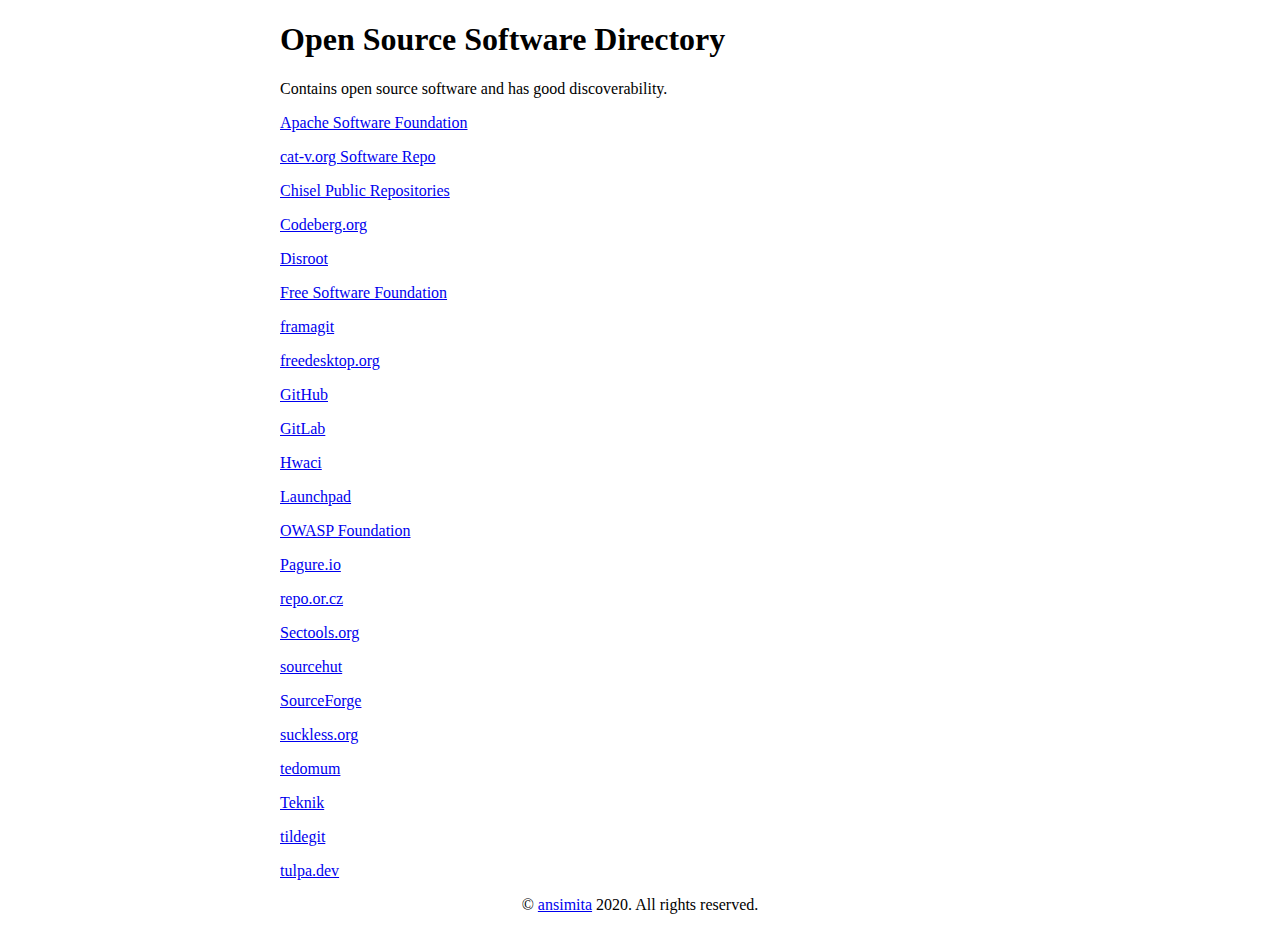
==== collections/oss/index.html @ 1809228c "Add website" ====
<!doctype html>
<html>
  <head>
    <meta charset="utf-8">
    <meta name="viewport" content="width=device-width">
    <link href="style.css" rel="stylesheet">
    <title>Open Source Software Directory by ansimita</title>
  </head>
  <body>
    <h1>Open Source Software Directory</h1>
    <p>Contains open source software and has good discoverability.</p>
    <p><a target="_blank" href="https://apache.org">Apache Software Foundation</a></p>
    <p><a target="_blank" href="http://repo.cat-v.org">cat-v.org Software Repo</a></p>
    <p><a target="_blank" href="http://chiselapp.com/repositories/">Chisel Public Repositories</a></p>
    <p><a target="_blank" href="https://codeberg.org/explore/repos">Codeberg.org</a></p>
    <p><a target="_blank" href="https://git.disroot.org/explore/repos">Disroot</a></p>
    <p><a target="_blank" href="https://www.gnu.org/software/software.html">Free Software Foundation</a></p>
    <p><a target="_blank" href="https://framagit.org/public/projects">framagit</a></p>
    <p><a target="_blank" href="https://www.freedesktop.org/wiki/Software/">freedesktop.org</a></p>
    <p><a target="_blank" href="https://github.com">GitHub</a></p>
    <p><a target="_blank" href="https://gitlab.com">GitLab</a></p>
    <p><a target="_blank" href="https://www.hwaci.com/sw/index.html">Hwaci</a></p>
    <p><a target="_blank" href="https://launchpad.net">Launchpad</a></p>
    <p><a target="_blank" href="https://www.owasp.org/index.php/Main_Page">OWASP Foundation</a></p>
    <p><a target="_blank" href="https://pagure.io">Pagure.io</a></p>
    <p><a target="_blank" href="https://repo.or.cz">repo.or.cz</a></p>
    <p><a target="_blank" href="https://sectools.org">Sectools.org</a></p>
    <p><a target="_blank" href="https://sr.ht/projects">sourcehut</a></p>
    <p><a target="_blank" href="https://sourceforge.net">SourceForge</a></p>
    <p><a target="_blank" href="https://suckless.org">suckless.org</a></p>
    <p><a target="_blank" href="https://forge.tedomum.net/explore/projects">tedomum</a></p>
    <p><a target="_blank" href="https://git.teknik.io/explore/repos">Teknik</a></p>
    <p><a target="_blank" href="https://tildegit.org/explore/repos">tildegit</a></p>
    <p><a target="_blank" href="https://tulpa.dev/explore/repos">tulpa.dev</a></p>
    <footer>
      <p>© <a href="/">ansimita</a> 2020. All rights reserved.</p>
    </footer>
  </body>
</html>
---- collections/oss/style.css ----
body {
  max-width: 45rem;
  margin-left:  auto;
  margin-right: auto;
  padding-left:  1rem;
  padding-right: 1rem;
}

footer {
  text-align: center;
}
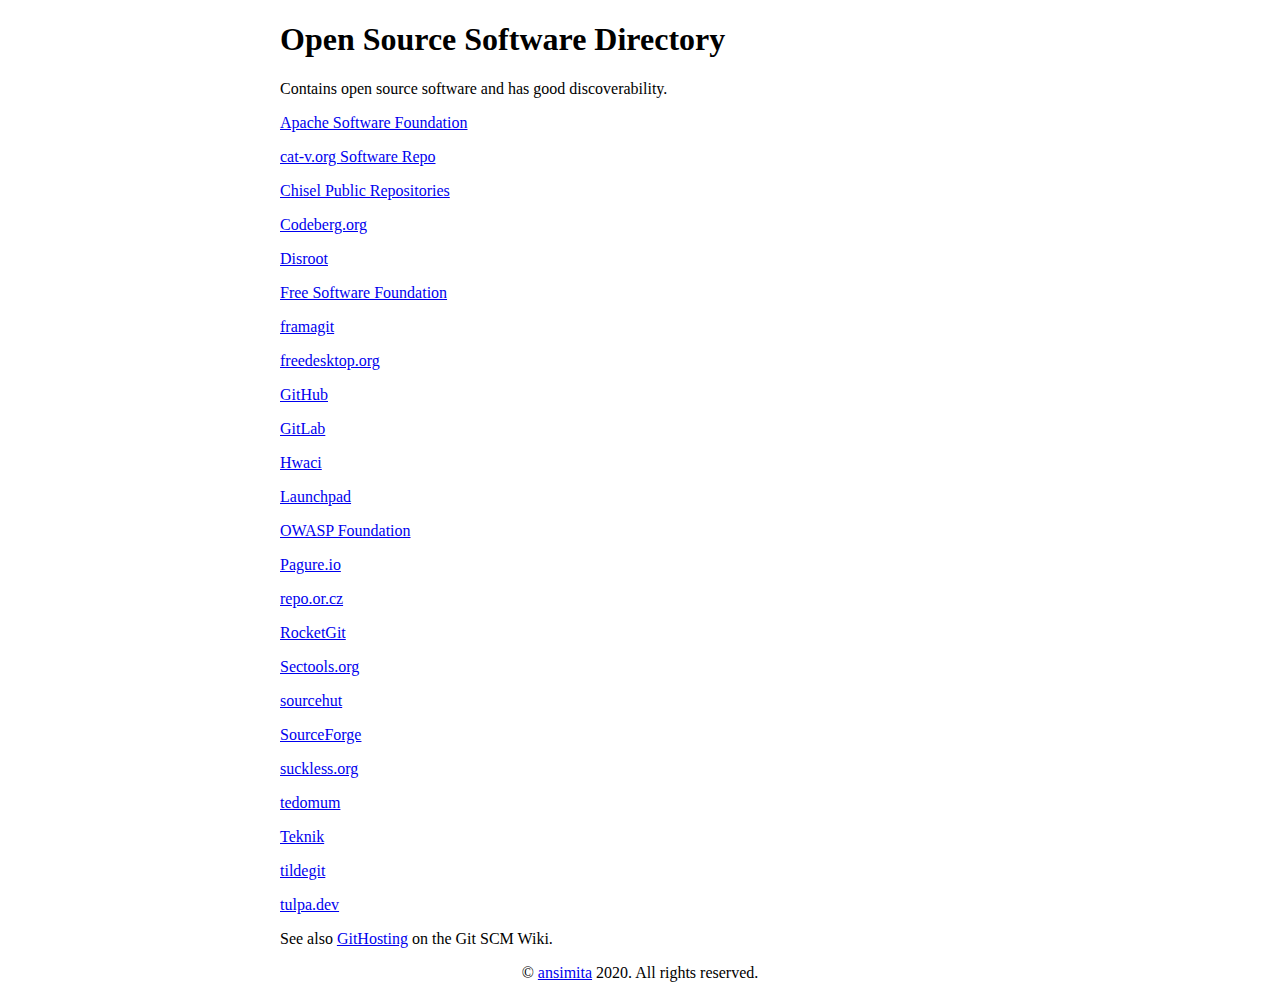
==== commit 2f6e4e0d: "Update 'Open Source Software Directory'" ====
--- a/collections/oss/index.html
+++ b/collections/oss/index.html
@@ -24,6 +24,7 @@
     <p><a target="_blank" href="https://www.owasp.org/index.php/Main_Page">OWASP Foundation</a></p>
     <p><a target="_blank" href="https://pagure.io">Pagure.io</a></p>
     <p><a target="_blank" href="https://repo.or.cz">repo.or.cz</a></p>
+    <p><a target="_blank" href="https://rocketgit.com/op/discover">RocketGit</a></p>
     <p><a target="_blank" href="https://sectools.org">Sectools.org</a></p>
     <p><a target="_blank" href="https://sr.ht/projects">sourcehut</a></p>
     <p><a target="_blank" href="https://sourceforge.net">SourceForge</a></p>
@@ -32,6 +33,7 @@
     <p><a target="_blank" href="https://git.teknik.io/explore/repos">Teknik</a></p>
     <p><a target="_blank" href="https://tildegit.org/explore/repos">tildegit</a></p>
     <p><a target="_blank" href="https://tulpa.dev/explore/repos">tulpa.dev</a></p>
+    <p>See also <a target="_blank" href="https://git.wiki.kernel.org/index.php/GitHosting">GitHosting</a> on the Git SCM Wiki.</p>
     <footer>
       <p>© <a href="/">ansimita</a> 2020. All rights reserved.</p>
     </footer>
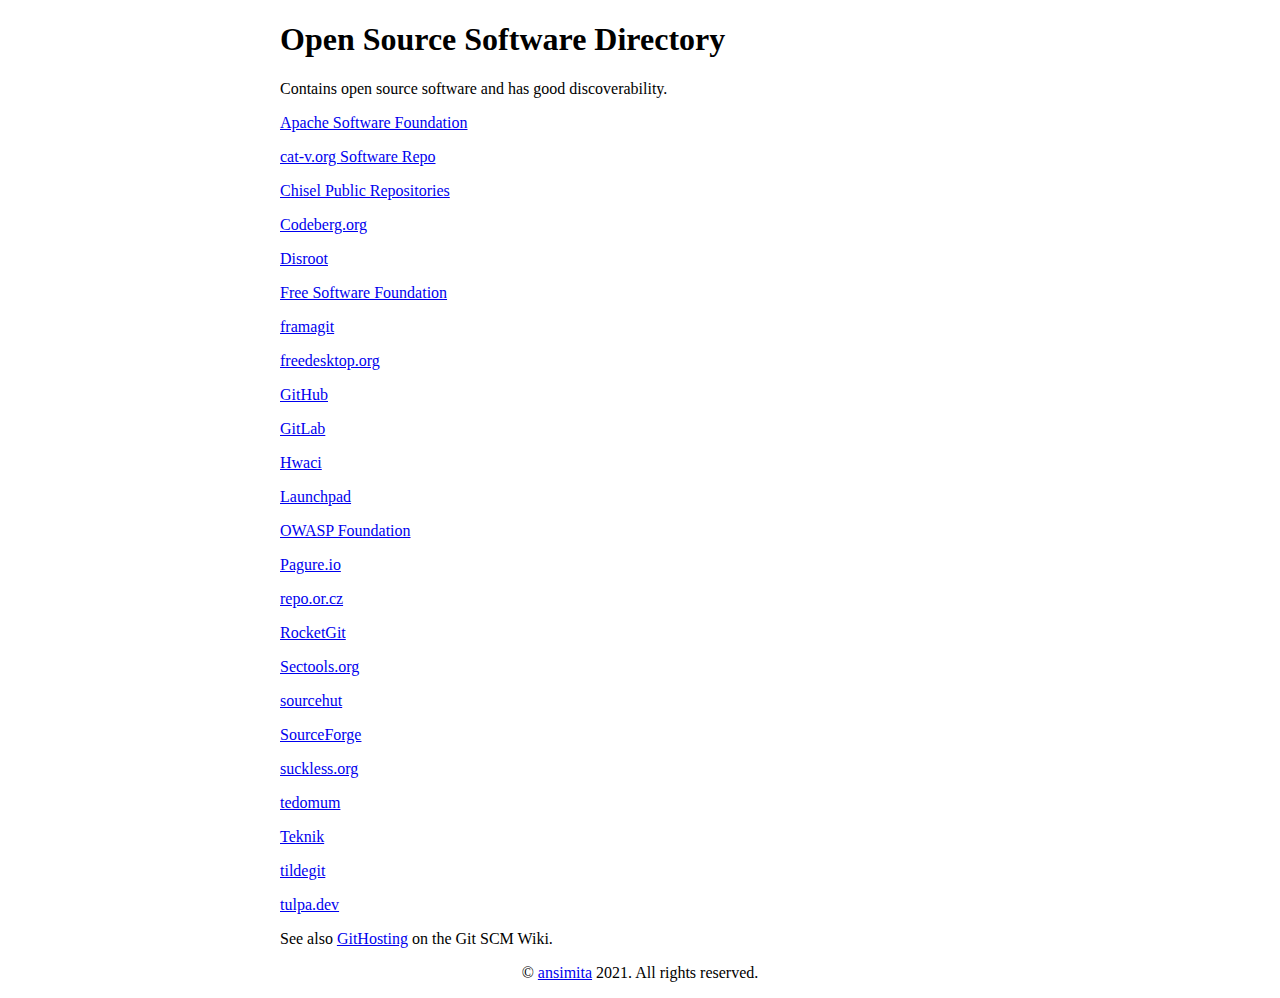
==== commit dedf16c8: "Update copyright year" ====
--- a/collections/oss/index.html
+++ b/collections/oss/index.html
@@ -35,7 +35,7 @@
     <p><a target="_blank" href="https://tulpa.dev/explore/repos">tulpa.dev</a></p>
     <p>See also <a target="_blank" href="https://git.wiki.kernel.org/index.php/GitHosting">GitHosting</a> on the Git SCM Wiki.</p>
     <footer>
-      <p>© <a href="/">ansimita</a> 2020. All rights reserved.</p>
+      <p>© <a href="/">ansimita</a> 2021. All rights reserved.</p>
     </footer>
   </body>
 </html>
